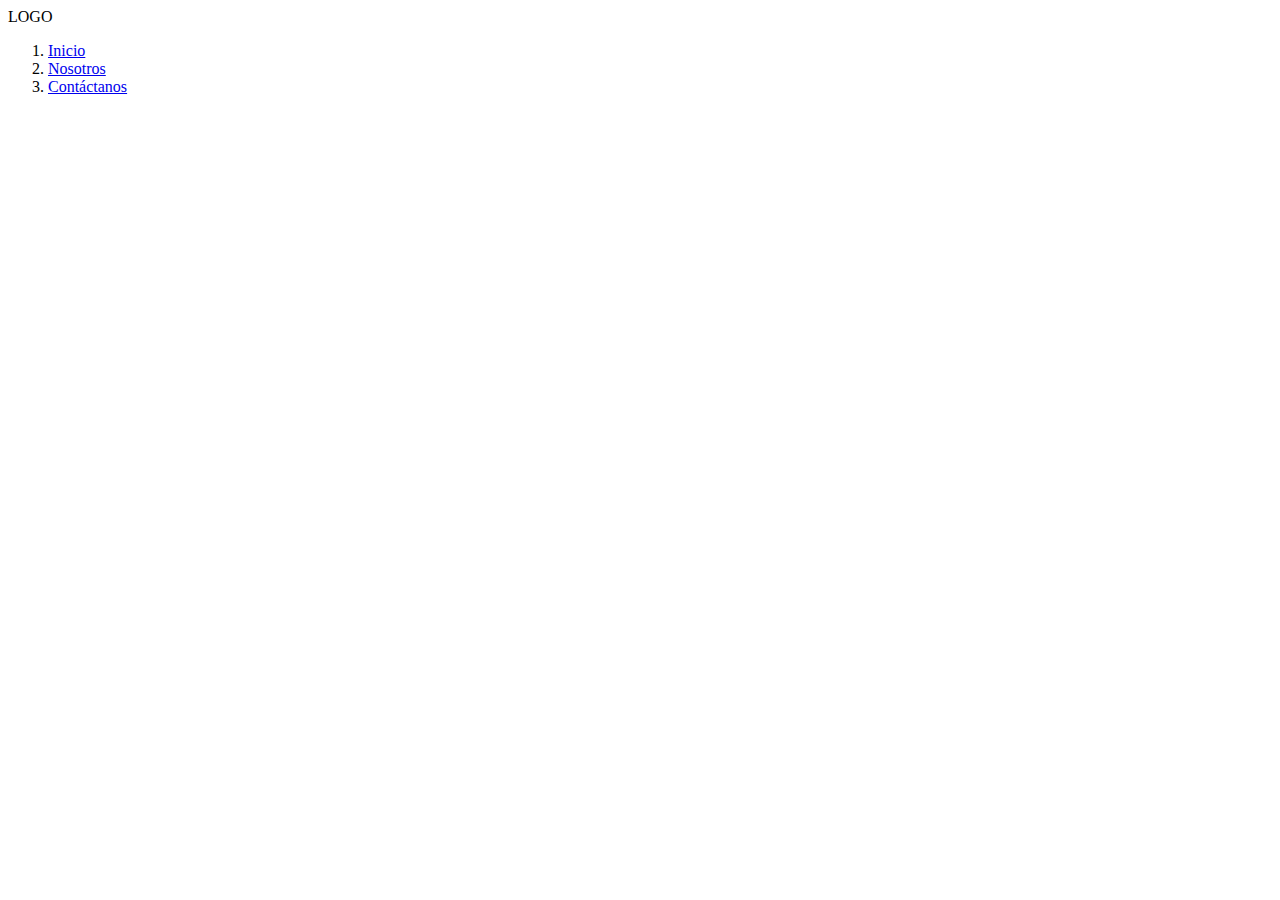
==== practica.html @ 69b19fa1 "Nuevos cambios" ====
<!DOCTYPE html>
<html lang="en">
  <head>
    <meta charset="UTF-8" />
    <meta name="viewport" content="width=device-width, initial-scale=1.0" />
    <title>Document</title>
  </head>

  <body>
    <header>
        <span>LOGO</span>
        <ol>
            <li><a href="Inicio.html">Inicio</a></li>
            <li><a href="Nosotros.html">Nosotros</a></li>
            <li><a href="Contáctanos.html">Contáctanos</a></li>
        </ol>
    </header>
  </body>
  <footer></footer>
</html>
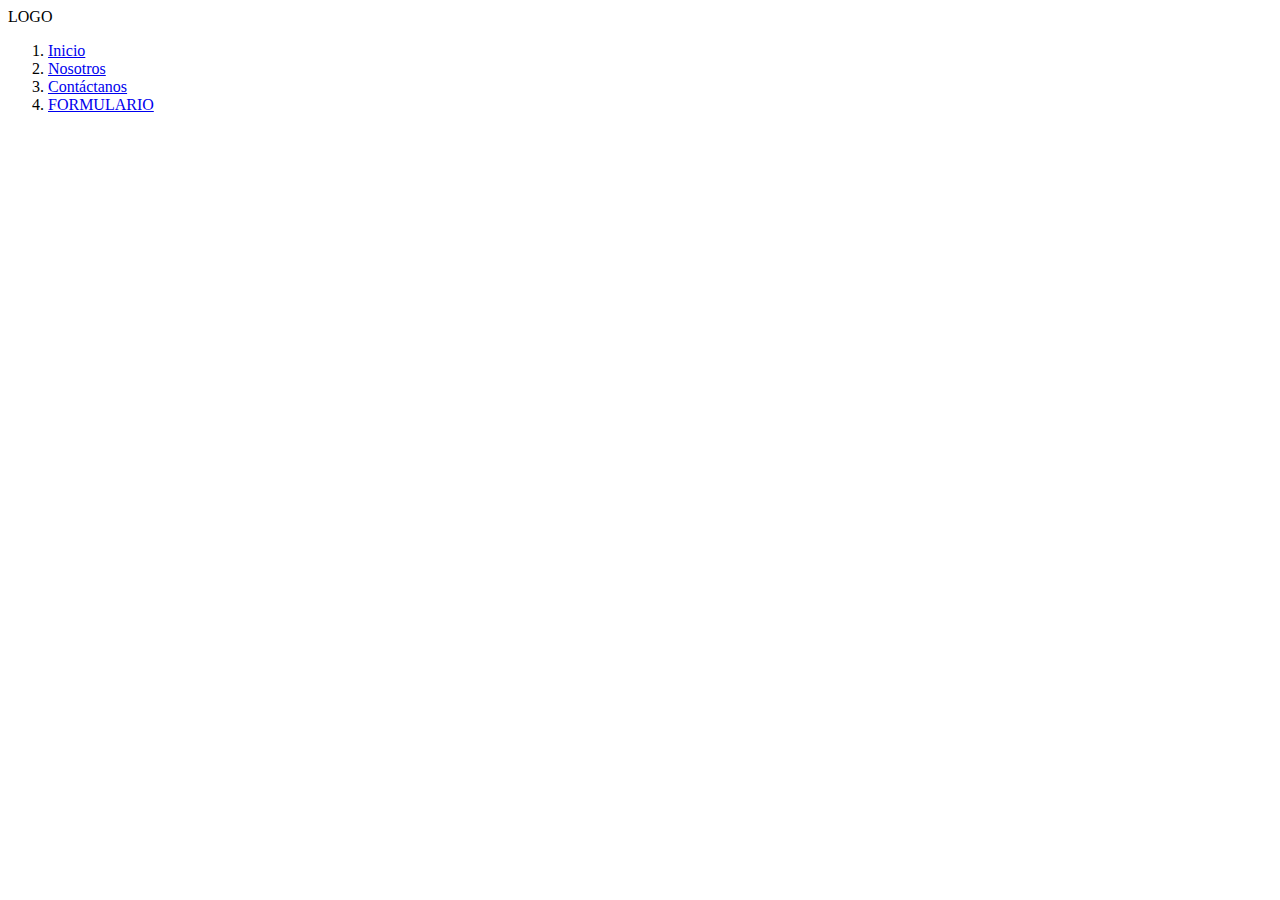
==== commit 2628cca7: "Nuevos cambios" ====
--- a/practica.html
+++ b/practica.html
@@ -13,6 +13,7 @@
             <li><a href="Inicio.html">Inicio</a></li>
             <li><a href="Nosotros.html">Nosotros</a></li>
             <li><a href="Contáctanos.html">Contáctanos</a></li>
+            <li><a href="formulario.html">FORMULARIO</a></li>
         </ol>
     </header>
   </body>
